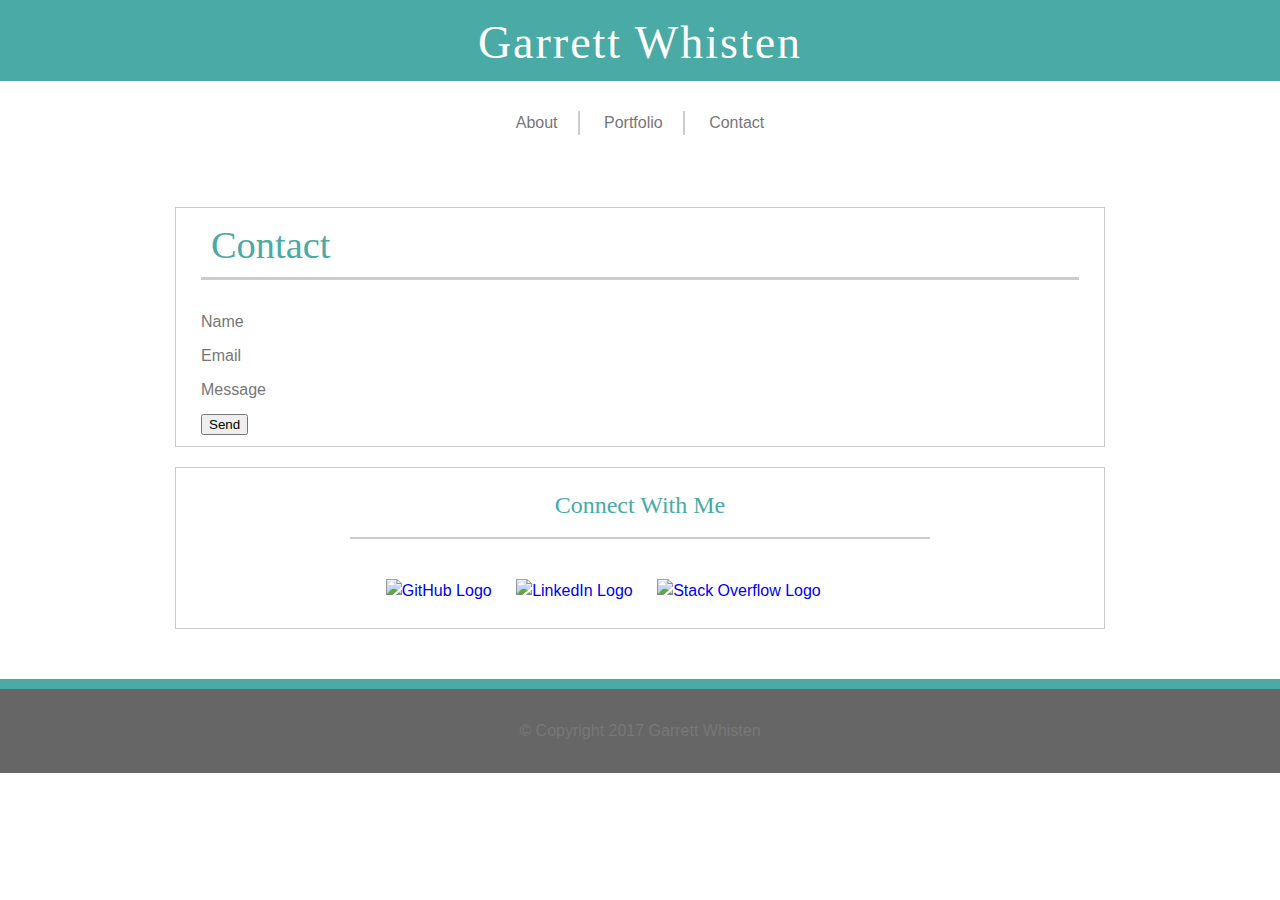
==== contact.html @ 221ebd4e "Contact page developed" ====
<!DOCTYPE html>
<html>
<head>
	<meta charset="utf-8">
	<title>Garrett Whisten | Full Stack Developer</title>
	<!-- Site icon -->
	<link rel="icon" type="image/png" href="images/cubano-gw.png">

	<!--Stylesheets -->
    <link rel="stylesheet" type="text/css" href="css/reset.css">
	<link rel="stylesheet" type="text/css" href="css/style.css">
</head>
<body>

	<!-- Start for global nav -->
	<div class="global-nav-wrapper">
		<!-- Header name should click to about page -->
		<header class="header-wrapper">
			<a href="index.html">
				<div class="logo">
					<h1>Garrett Whisten</h1>
				</div>
			</a>
		</header>

		<nav class="top-nav">
			<ul>
				<li><a href="index.html">About</a></li>
				<li><a href="portfolio.html">Portfolio</a></li>
				<li><a href="contact.html">Contact</a></li>
			</ul>
		</nav>
		
	</div>
	<!-- End for global nav -->

	
	<!-- Start for main content -->
	<div id="body-wrapper">
		<!-- Left Container will change for each page-->
		<section>
			<div class="body-title">
				<h2>Contact</h2>
			</div>
			<p>Name</p>
			<p>Email</p>
			<p>Message</p>
			<button>Send</button>
		</section>

			<!--Connect w/ Me on all page-->
		<aside>
			<h3>Connect With Me</h3>
			<div class="social-icons">
				<ul>
					<li>
						<a href="https://github.com/garrettbear" target="_blank">
							<img src="https://placehold.it/100x100" alt="GitHub Logo">
						</a>
					</li>
					<li>
						<a href="https://www.linkedin.com/in/gwhisten" target="_blank">
							<img src="https://placehold.it/100x100" alt="LinkedIn Logo">
						</a>
					</li>
					<li>
						<a href="https://stackoverflow.com/users/8380383/garrett-bear" target="_blank">
							<img src="https://placehold.it/100x100" alt="Stack Overflow Logo">
						</a>
					</li>
					<li>
						<a href="#" target="_blank">
							<img src="https://placehold.it/100x100" alt="">
						</a>
					</li>
					<li>
						<a href="#" target="_blank">
							<img src="https://placehold.it/100x100" alt="">
						</a>
					</li>
					<li>
						<a href="#" target="_blank">
							<img src="https://placehold.it/100x100" alt="">
						</a>
					</li>
				</ul>
			</div>

			
		</aside>
		
	</div>
	<!-- End for body content -->
	

	<!-- Start for footer -->
	<footer>
		<div id="footer-wrapper">
			<p>&copy; Copyright 2017 Garrett Whisten</p>
		</div>
	</footer>
	<!-- End for footer -->
</body>
</html>
---- css/style.css ----
/**** Start- Full Site Styling ****/

body {
	font-family: 'Arial', 'Helvetica Neue', Helvetica, sans-serif;
	line-height: 150%;
	padding: 0;
	margin: 0;
	background-image: url("../images/concrete_seamless.png");
	background-repeat: repeat;
}

body a {
	text-decoration: none;
}

h1, h2, h3, h4 {
	font-family: 'Georgia', Times, Times New Roman, serif;
	color: #4aaaa5;
}

h1 {
	font-size: 2.3em;
}
h2 {
	font-size: 2em;
}
h3 {
	font-size: 1.8em;
}
h4 {
	font-size: 1.5em;
}

p {
	padding-bottom: 10px;
}



/* Start- Header/Nav Styling */


.global-nav-wrapper{
	text-align: center;

}

.header-wrapper {
	background-color: #4aaaa5;
	float: left;
	margin: 0 0 30px 0;
	padding: 5px 0 0 0;
	width: 100%;
}

.header-wrapper h1 {
	color: #ffffff;
}

.header-wrapper a, .header-wrapper a:visited {
	color: #ffffff;
	font-size: 1.25em;
	letter-spacing: 2px;
	padding: 15px 30px;
}

.top-nav {
	background-color: #fff;
}

.top-nav a, .top-nav:visited {
	color: #777;
	padding: 0 20px;
}

.top-nav ul {
	list-style: none;
	margin: 0 10px;
	padding: 0 0 22px 0;
}

.top-nav li {
	display: inline-block;
	border-right: 2px solid #ccc;
}

.top-nav li:last-child {
	border-right: none;
}

/* End- Header/Nav Styling */


/* Start- Standard Body Styling */

 #body-wrapper {
 	max-width: 960px;
 	margin: 50px auto;
 	color: #777777;
 }


 #body-wrapper section {
 	background-color: #fff;
 	border: 1px solid #ccc;
 	margin: 0 15px 20px 15px;
 	padding: 10px 25px;
 }

  .body-title {
 	font-size: 1.2em;
 	border-bottom: 3px solid #ccc;
 	padding: 15px 0 20px 10px;
 	margin-bottom: 30px;
 }
  .skills {
 	font-size: 1.2em;
 	border-bottom: 3px solid #ccc;
 	padding: 15px 0 20px 10px;
 	margin-bottom: 30px;
 }
  #body-wrapper aside {
  	text-align: center;
 	background-color: #fff;
 	border: 1px solid #ccc;
 	margin: 0 15px;
 	padding: 15px;
 }

 #body-wrapper aside h3 {
 	max-width: 580px;
 	font-size: 1.5em;
 	padding: 10px 0 20px 0;
 	border-bottom: 2px solid #ccc;
 	margin: 0 auto 30px auto;

 }

#body-wrapper aside ul {
	padding: 0;
}

 #body-wrapper aside ul li {
 	list-style: none;
 	display: inline-block;
	margin: 10px;
 }

 #body-wrapper aside ul li img {
 	width: 60px;
 }

/* End- Standard Body Styling */


/* Start- Footer Styling */
#footer-wrapper{
 	margin: 0 auto;
 	padding: 30px 0 20px 0;
 	border-top: 10px solid #4aaaa5;
 	background-color: #666;
 	text-align: center;
 	color: #777777;
}
/* End- Footer Styling */




/**** End- Full Site Styling ****/





/* Start- additional for index.html Styling */
.about-me {
	
}

.about-me img {
	display: block;
	max-width: 100%;
	margin: 0 auto 30px;
}
.skills{
	display: block;
}

/* End- additional for index.html Styling */

/* Start- additional for portfolio.html Styling */
/* End- additional for portfolio.html Styling*/

/* Start- additional for contact.html Styling */
/* End- additional for contact.html Styling */
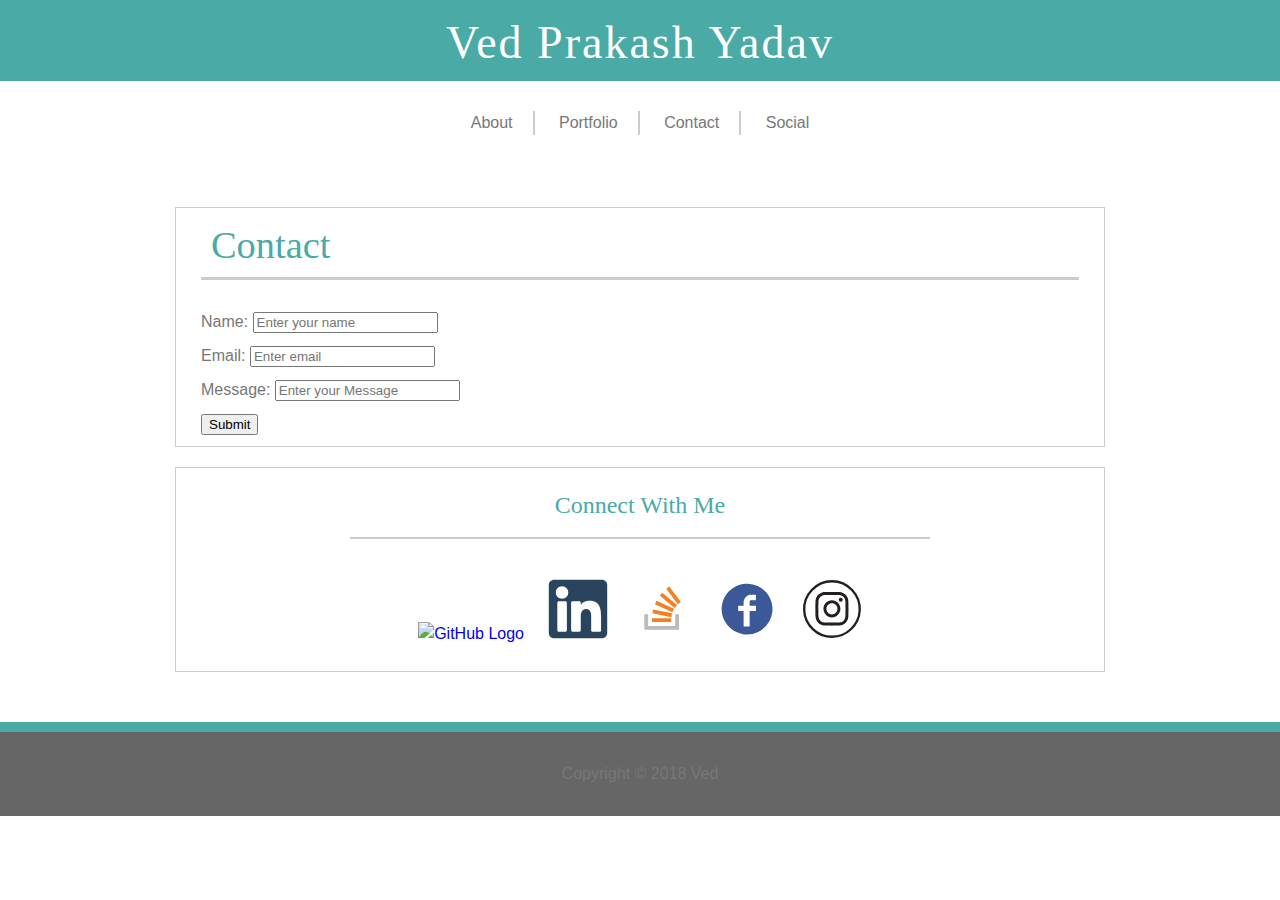
==== commit 479ea716: "Changes in Contact page" ====
--- a/contact.html
+++ b/contact.html
@@ -2,9 +2,9 @@
 <html>
 <head>
 	<meta charset="utf-8">
-	<title>Garrett Whisten | Full Stack Developer</title>
+	<title>Ved Prakash Yadav | Full Stack Developer</title>
 	<!-- Site icon -->
-	<link rel="icon" type="image/png" href="images/cubano-gw.png">
+	<link rel="icon" type="image/png" href="images/Ylogo.png">
 
 	<!--Stylesheets -->
     <link rel="stylesheet" type="text/css" href="css/reset.css">
@@ -18,7 +18,7 @@
 		<header class="header-wrapper">
 			<a href="index.html">
 				<div class="logo">
-					<h1>Garrett Whisten</h1>
+					<h1>Ved Prakash Yadav</h1>
 				</div>
 			</a>
 		</header>
@@ -26,8 +26,9 @@
 		<nav class="top-nav">
 			<ul>
 				<li><a href="index.html">About</a></li>
-				<li><a href="portfolio.html">Portfolio</a></li>
+				<li><a href="#">Portfolio</a></li>
 				<li><a href="contact.html">Contact</a></li>
+				<li><a href="#social">Social</a></li>
 			</ul>
 		</nav>
 		
@@ -42,45 +43,41 @@
 			<div class="body-title">
 				<h2>Contact</h2>
 			</div>
-			<p>Name</p>
-			<p>Email</p>
-			<p>Message</p>
-			<button>Send</button>
+			<p>Name: <input type="text" placeholder="Enter your name" /></p>
+			<p>Email: <input type="text" placeholder="Enter email" /></p>
+			<p>Message: <input type="text" placeholder="Enter your Message" /></p>
+			<input type="submit" placeholder="Send" />
 		</section>
 
 			<!--Connect w/ Me on all page-->
 		<aside>
+			
 			<h3>Connect With Me</h3>
-			<div class="social-icons">
+			<div class="social-icons" name="social" id="social">
 				<ul>
 					<li>
-						<a href="https://github.com/garrettbear" target="_blank">
-							<img src="https://placehold.it/100x100" alt="GitHub Logo">
+						<a href="https://github.com/vpyadav8961" target="_blank">
+							<img src="images/github.svg" alt="GitHub Logo">
 						</a>
 					</li>
 					<li>
-						<a href="https://www.linkedin.com/in/gwhisten" target="_blank">
-							<img src="https://placehold.it/100x100" alt="LinkedIn Logo">
+						<a href="https://www.linkedin.com/in/captvpyadav7" target="_blank">
+							<img src="images/color.svg" alt="LinkedIn Logo">
 						</a>
 					</li>
 					<li>
-						<a href="https://stackoverflow.com/users/8380383/garrett-bear" target="_blank">
-							<img src="https://placehold.it/100x100" alt="Stack Overflow Logo">
+						<a href="https://stackoverflow.com/users/7400026/capt-ved" target="_blank">
+							<img src="images/stack.svg" alt="Stack Overflow Logo">
 						</a>
 					</li>
 					<li>
-						<a href="#" target="_blank">
-							<img src="https://placehold.it/100x100" alt="">
+						<a href="https://www.facebook.com/vedprakash.yadav.165" target="_blank">
+							<img src="images/facebook.svg" alt="facebook logo">
 						</a>
 					</li>
 					<li>
-						<a href="#" target="_blank">
-							<img src="https://placehold.it/100x100" alt="">
-						</a>
-					</li>
-					<li>
-						<a href="#" target="_blank">
-							<img src="https://placehold.it/100x100" alt="">
+						<a href="https://www.instagram.com/vidhayak_ved7.29/" target="_blank">
+							<img src="images/insta.svg" alt="instagram logo">
 						</a>
 					</li>
 				</ul>
@@ -96,7 +93,7 @@
 	<!-- Start for footer -->
 	<footer>
 		<div id="footer-wrapper">
-			<p>&copy; Copyright 2017 Garrett Whisten</p>
+			<p>Copyright &copy; 2018 Ved</p>
 		</div>
 	</footer>
 	<!-- End for footer -->
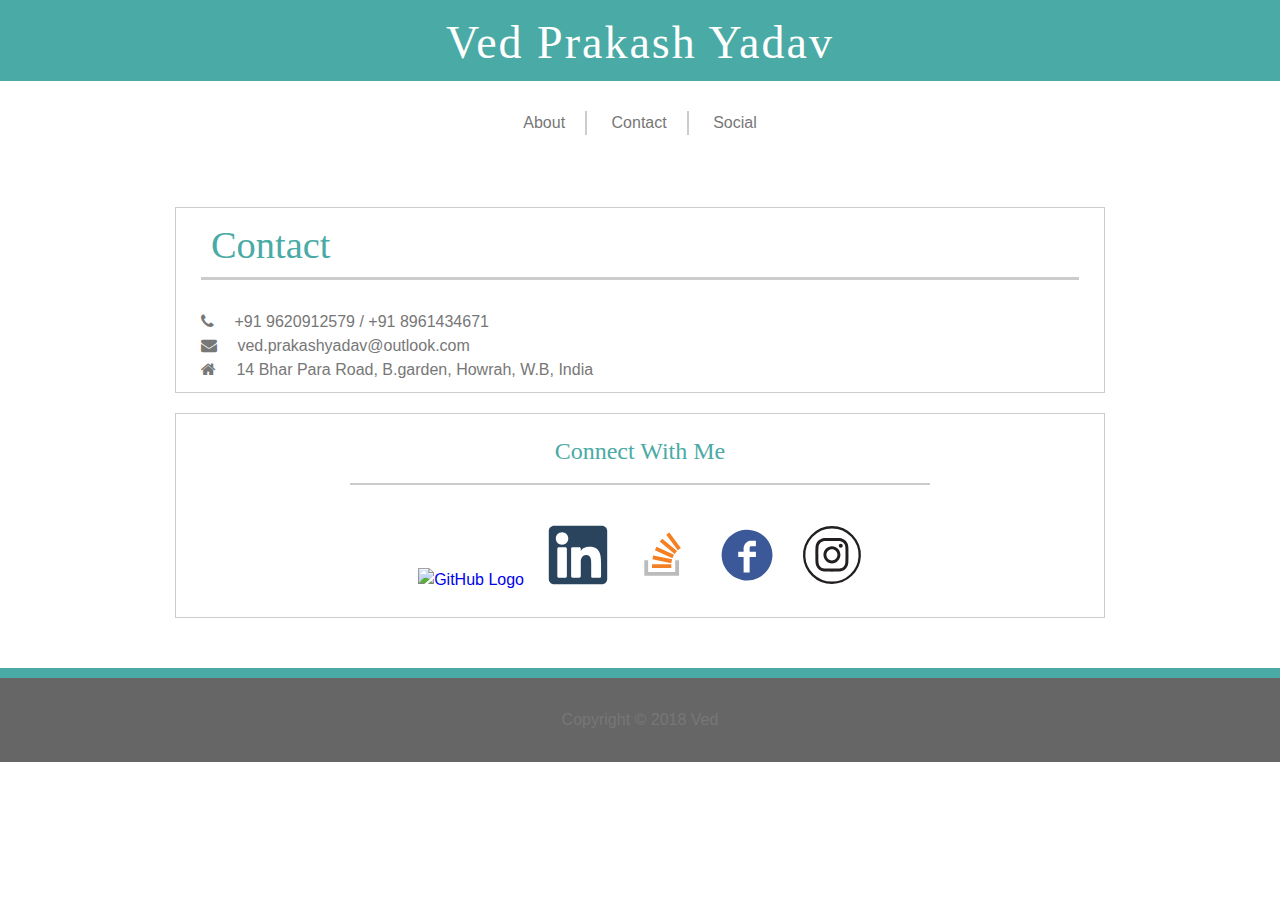
==== commit 1e42b685: "Education is added in index page" ====
--- a/contact.html
+++ b/contact.html
@@ -7,6 +7,7 @@
 	<link rel="icon" type="image/png" href="images/Ylogo.png">
 
 	<!--Stylesheets -->
+	 <link href="https://maxcdn.bootstrapcdn.com/font-awesome/4.7.0/css/font-awesome.min.css" rel="stylesheet" />
     <link rel="stylesheet" type="text/css" href="css/reset.css">
 	<link rel="stylesheet" type="text/css" href="css/style.css">
 </head>
@@ -26,9 +27,10 @@
 		<nav class="top-nav">
 			<ul>
 				<li><a href="index.html">About</a></li>
-				<li><a href="#">Portfolio</a></li>
 				<li><a href="contact.html">Contact</a></li>
 				<li><a href="#social">Social</a></li>
+<!-- 				<li><a href="#Skill">Skills</a></li>
+				<li><a href="#edu" >Education</a></li> -->
 			</ul>
 		</nav>
 		
@@ -43,10 +45,29 @@
 			<div class="body-title">
 				<h2>Contact</h2>
 			</div>
-			<p>Name: <input type="text" placeholder="Enter your name" /></p>
+		<!-- 	<p>Name: <input type="text" placeholder="Enter your name" /></p>
 			<p>Email: <input type="text" placeholder="Enter email" /></p>
 			<p>Message: <input type="text" placeholder="Enter your Message" /></p>
-			<input type="submit" placeholder="Send" />
+			<input type="submit" placeholder="Send" /> -->
+				<ul>
+                                                <!-- phone -->
+                                                <li id="phone">
+                                                    <i class="fa fa-phone" aria-hidden="true"></i>&emsp;
+                                                    +91 9620912579 / +91 8961434671
+                                                </li>
+                                                <!-- email id -->
+                                                <li id="email-id">
+                                                    <i class="fa fa-envelope" aria-hidden="true"></i>&emsp;
+                                                    ved.prakashyadav@outlook.com
+                                                </li>
+                                                <!-- mailing address -->
+                                                <li id="address">
+                                                    <i class="fa fa-home" aria-hidden="true"></i>&emsp;
+                                                    14 Bhar Para Road, B.garden, Howrah, W.B, India
+                                                </li>
+                                             
+                </ul>
+
 		</section>
 
 			<!--Connect w/ Me on all page-->
--- a/css/style.css
+++ b/css/style.css
@@ -114,6 +114,12 @@
  	margin-bottom: 30px;
  }
   .skills {
+ 	font-size: 1.2em;
+ 	border-bottom: 3px solid #ccc;
+ 	padding: 15px 0 20px 10px;
+ 	margin-bottom: 30px;
+ }
+ .education {
  	font-size: 1.2em;
  	border-bottom: 3px solid #ccc;
  	padding: 15px 0 20px 10px;
@@ -186,6 +192,20 @@
 .skills{
 	display: block;
 }
+.Educat h3{
+	font-size: 1em;
+	font-style: italic;
+	padding-left: 15px;
+	color: black;
+	
+}
+.fa{
+	display: inline-block;
+	text-rendering: auto;
+}
+.fa-phone:before{
+	content: "\f095";
+}
 
 /* End- additional for index.html Styling */
 
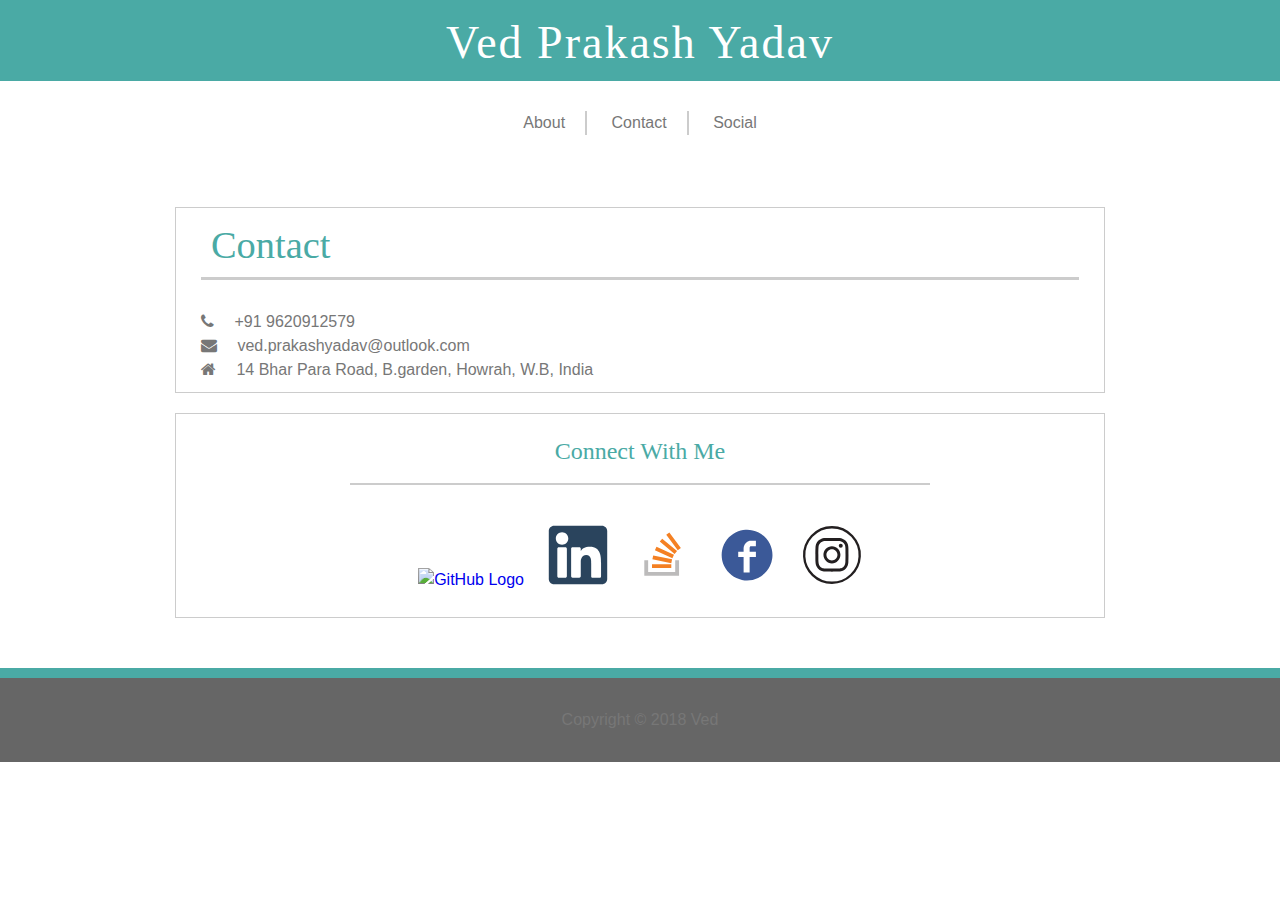
==== commit 29696748: "make changes in contact page" ====
--- a/contact.html
+++ b/contact.html
@@ -53,7 +53,7 @@
                                                 <!-- phone -->
                                                 <li id="phone">
                                                     <i class="fa fa-phone" aria-hidden="true"></i>&emsp;
-                                                    +91 9620912579 / +91 8961434671
+                                                    +91 9620912579
                                                 </li>
                                                 <!-- email id -->
                                                 <li id="email-id">
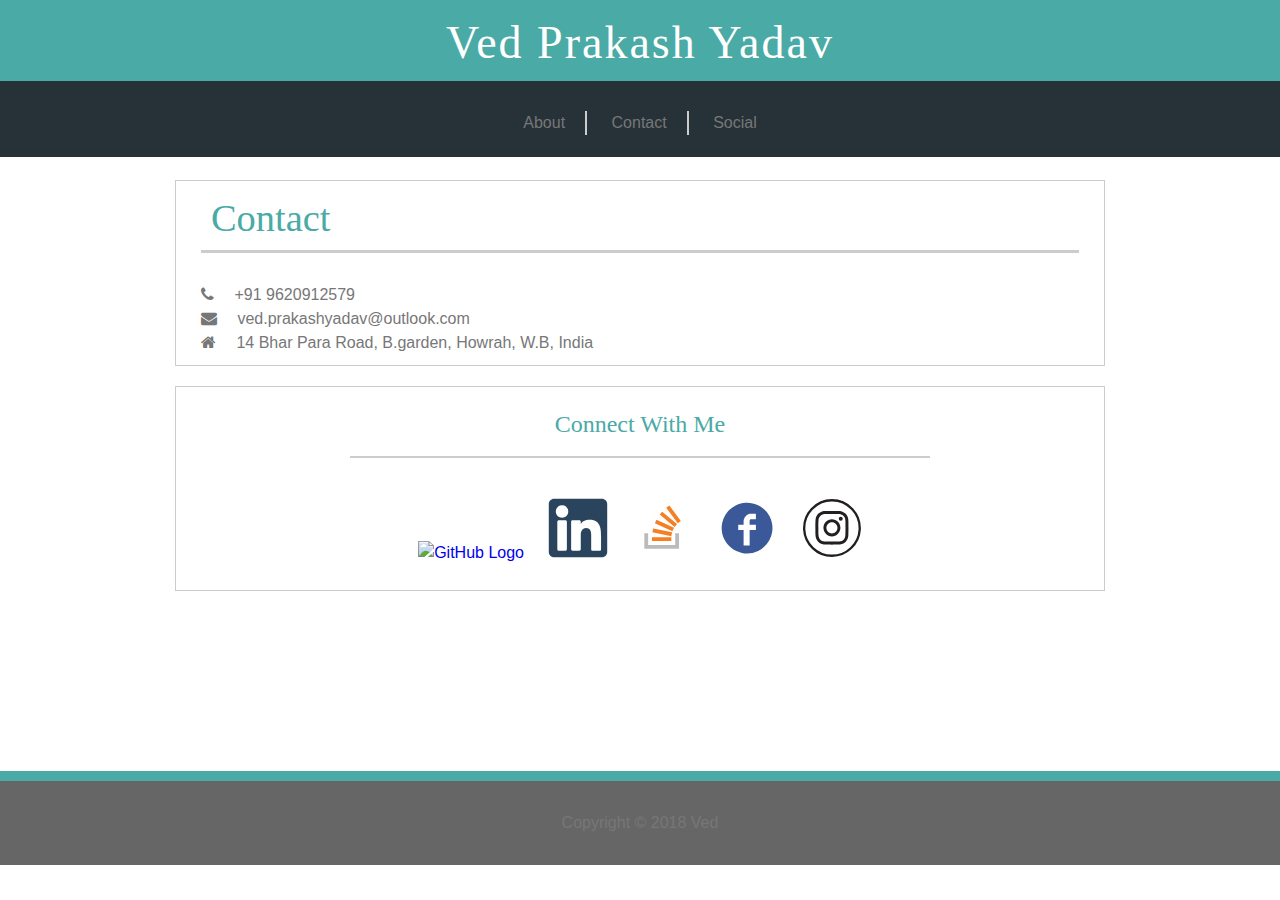
==== commit 39f5983c: "Make sticky navigation bar" ====
--- a/contact.html
+++ b/contact.html
@@ -49,6 +49,7 @@
 			<p>Email: <input type="text" placeholder="Enter email" /></p>
 			<p>Message: <input type="text" placeholder="Enter your Message" /></p>
 			<input type="submit" placeholder="Send" /> -->
+			<div class="contact-detail">
 				<ul>
                                                 <!-- phone -->
                                                 <li id="phone">
@@ -67,6 +68,7 @@
                                                 </li>
                                              
                 </ul>
+            </div>
 
 		</section>
 
--- a/css/style.css
+++ b/css/style.css
@@ -42,7 +42,10 @@
 
 .global-nav-wrapper{
 	text-align: center;
-
+	overflow: hidden;
+  	position: fixed;
+ 	top: 0;
+ 	width: 100%;
 }
 
 .header-wrapper {
@@ -65,7 +68,8 @@
 }
 
 .top-nav {
-	background-color: #fff;
+	background-color: #263238;
+
 }
 
 .top-nav a, .top-nav:visited {
@@ -95,7 +99,7 @@
 
  #body-wrapper {
  	max-width: 960px;
- 	margin: 50px auto;
+ 	margin: 180px auto;
  	color: #777777;
  }
 
@@ -112,6 +116,9 @@
  	border-bottom: 3px solid #ccc;
  	padding: 15px 0 20px 10px;
  	margin-bottom: 30px;
+ }
+ .contact-detail{
+ 	margin-top:;
  }
   .skills {
  	font-size: 1.2em;
